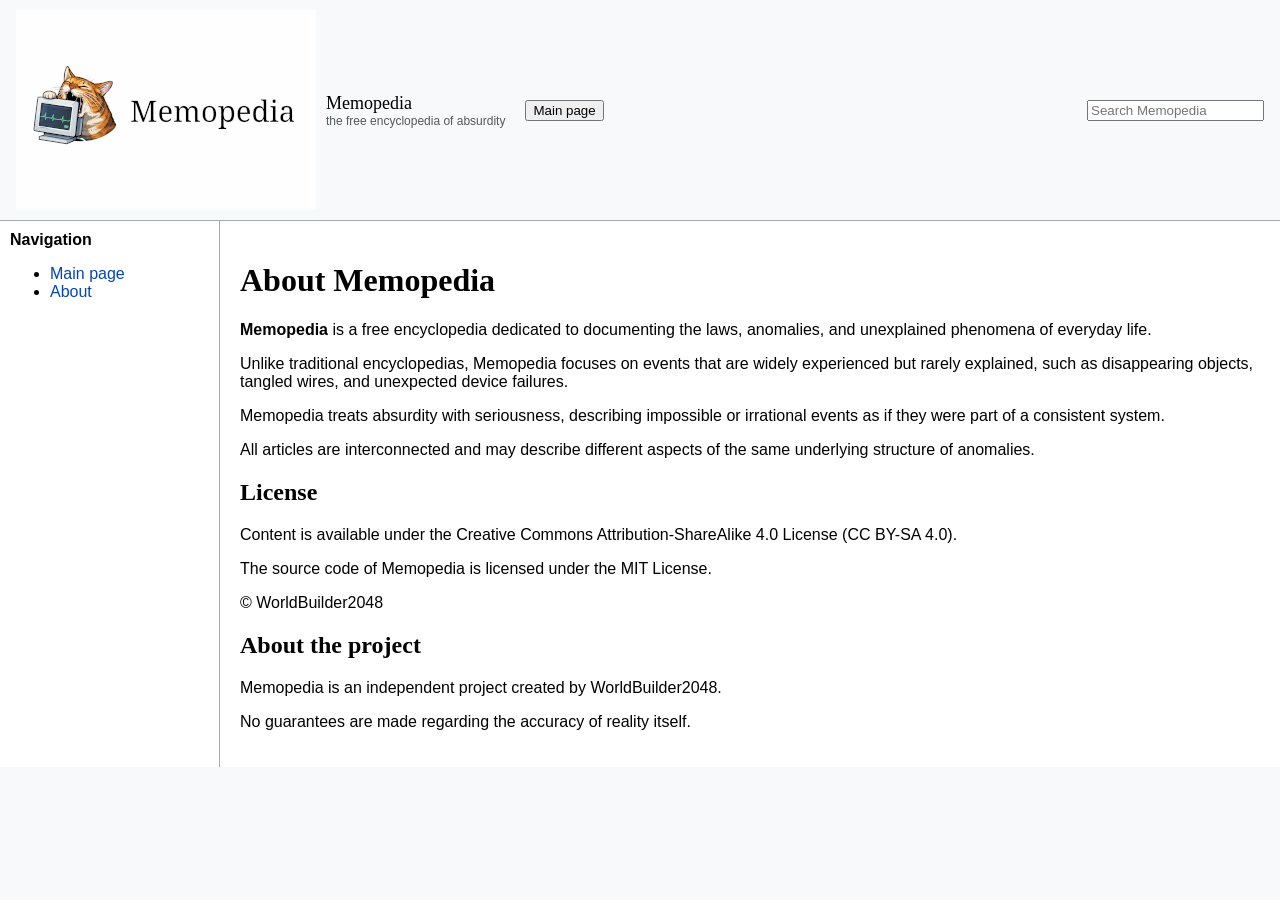
==== about.html @ 10b6f930 "Create about.html" ====
<!DOCTYPE html>
<html lang="en">
<head>
<meta charset="UTF-8">
<title>About Memopedia</title>
<link rel="stylesheet" href="style.css">
</head>
<body>

<div class="topbar">
  <img src="logo.png">

  <div>
    <div style="font-size:18px; font-family:Georgia, serif;">Memopedia</div>
    <div style="font-size:12px; color:#54595d;">the free encyclopedia of absurdity</div>
  </div>

  <script src="main.js"></script>
  <button onclick="goHome()" style="margin-left:10px;">Main page</button>

  <form class="search-container" style="margin-left:auto; position:relative;">
    <input type="text" id="searchBox" placeholder="Search Memopedia" oninput="search()" autocomplete="off">

    <div id="searchResults" style="
      position:absolute;
      top:30px;
      right:0;
      width:300px;
      background:white;
      border:1px solid #a2a9b1;
      display:none;
      z-index:1000;
    "></div>
  </form>
</div>

<div class="container">

  <div class="sidebar">
    <b>Navigation</b>
    <ul>
      <li><a href="index.html">Main page</a></li>
      <li><a href="about.html">About</a></li>
    </ul>
  </div>

  <div class="content">
    <h1>About Memopedia</h1>

    <p>
      <b>Memopedia</b> is a free encyclopedia dedicated to documenting the laws, anomalies, and unexplained phenomena of everyday life.
    </p>

    <p>
      Unlike traditional encyclopedias, Memopedia focuses on events that are widely experienced but rarely explained, such as disappearing objects, tangled wires, and unexpected device failures.
    </p>

    <p>
      Memopedia treats absurdity with seriousness, describing impossible or irrational events as if they were part of a consistent system.
    </p>

    <p>
      All articles are interconnected and may describe different aspects of the same underlying structure of anomalies.
    </p>

    <h2>License</h2>

    <p>
      Content is available under the Creative Commons Attribution-ShareAlike 4.0 License (CC BY-SA 4.0).
    </p>

    <p>
      The source code of Memopedia is licensed under the MIT License.
    </p>

    <p>
      © WorldBuilder2048
    </p>

    <h2>About the project</h2>

    <p>
      Memopedia is an independent project created by WorldBuilder2048.
    </p>

    <p>
      No guarantees are made regarding the accuracy of reality itself.
    </p>

  </div>

</div>

<script src="main.js"></script>
</body>
</html>
---- style.css ----
body {
  margin: 0;
  font-family: sans-serif;
  background: #f8f9fa;
}

.topbar {
  display: flex;
  align-items: center;
  gap: 10px;
  background: #f8f9fa;
  border-bottom: 1px solid #a2a9b1;
  padding: 10px 16px;
}

.container {
  display: grid;
  grid-template-columns: 220px 1fr;
}

.sidebar {
  background: #ffffff;
  border-right: 1px solid #a2a9b1;
  padding: 10px;
}

.content {
  padding: 20px;
  background: white;
}

a {
  color: #0645ad;
  text-decoration: none;
}

a:hover {
  text-decoration: underline;
}

.infobox {
  float: right;
  width: 310px;
  margin: 0 0 16px 20px;
  border: 1px solid #a2a9b1;
  background: #f8f9fa;
  font-size: 14px;
}

.infobox .title {
  background: #cedff2;
  text-align: center;
  font-weight: bold;
  padding: 8px;
  border-bottom: 1px solid #a2a9b1;
}

.infobox table {
  width: 100%;
  border-collapse: collapse;
}

.infobox td {
  border-top: 1px solid #eaecf0;
  padding: 8px;
  vertical-align: top;
}

h1, h2 {
  font-family: Georgia, "Times New Roman", serif;
}

.toc {
  background: #f8f9fa;
  border: 1px solid #a2a9b1;
  display: inline-block;
  padding: 12px 16px;
  margin: 12px 0 18px;
  font-size: 14px;
}
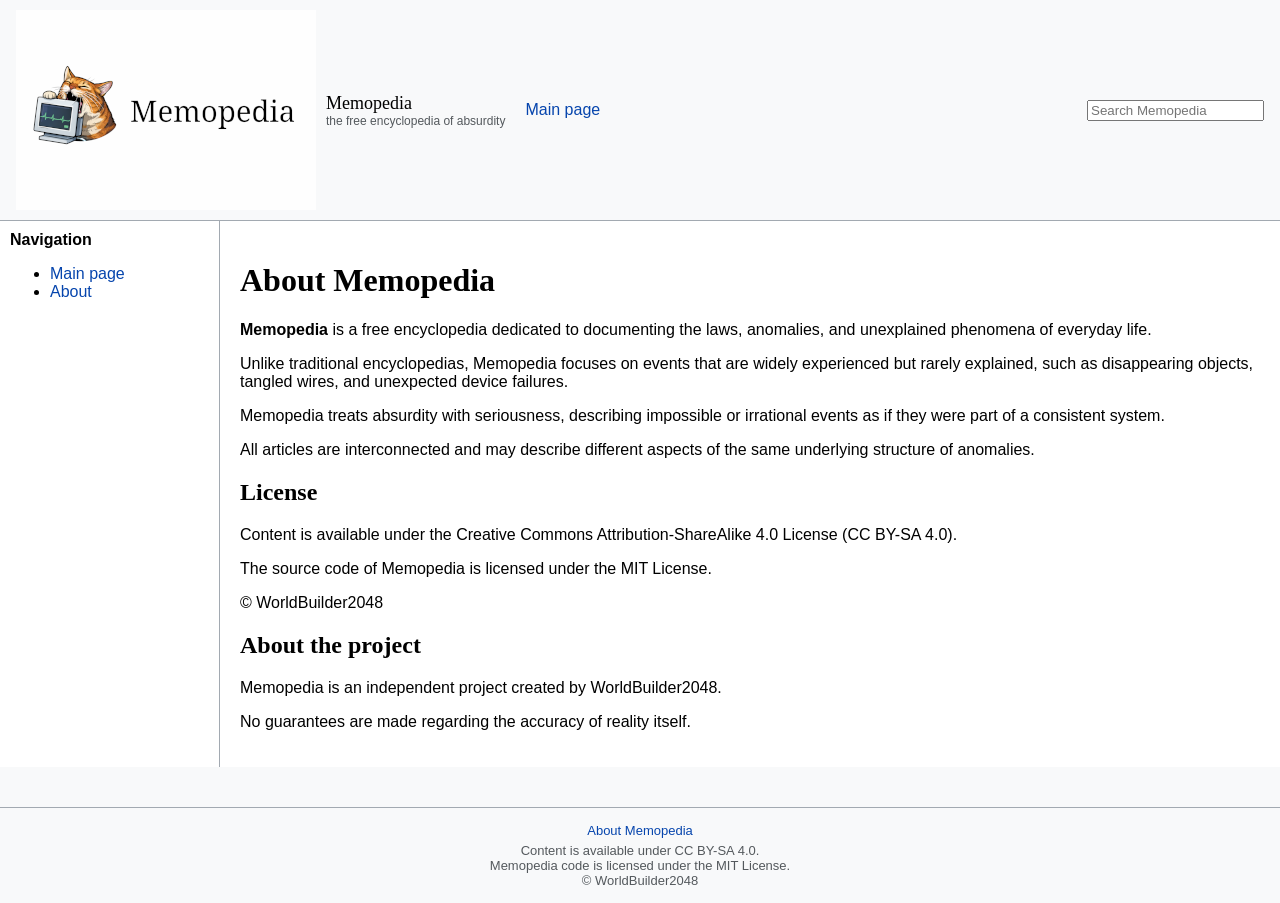
==== commit f455c6e7: "Update about.html" ====
--- a/about.html
+++ b/about.html
@@ -16,22 +16,7 @@
   </div>
 
   <script src="main.js"></script>
-  <button onclick="goHome()" style="margin-left:10px;">Main page</button>
 
-  <form class="search-container" style="margin-left:auto; position:relative;">
-    <input type="text" id="searchBox" placeholder="Search Memopedia" oninput="search()" autocomplete="off">
-
-    <div id="searchResults" style="
-      position:absolute;
-      top:30px;
-      right:0;
-      width:300px;
-      background:white;
-      border:1px solid #a2a9b1;
-      display:none;
-      z-index:1000;
-    "></div>
-  </form>
 </div>
 
 <div class="container">
--- a/style.css
+++ b/style.css
@@ -78,3 +78,12 @@
   margin: 12px 0 18px;
   font-size: 14px;
 }
+
+.footer {
+  text-align: center;
+  margin-top: 40px;
+  padding: 15px;
+  border-top: 1px solid #a2a9b1;
+  color: #54595d;
+  font-size: 13px;
+}
